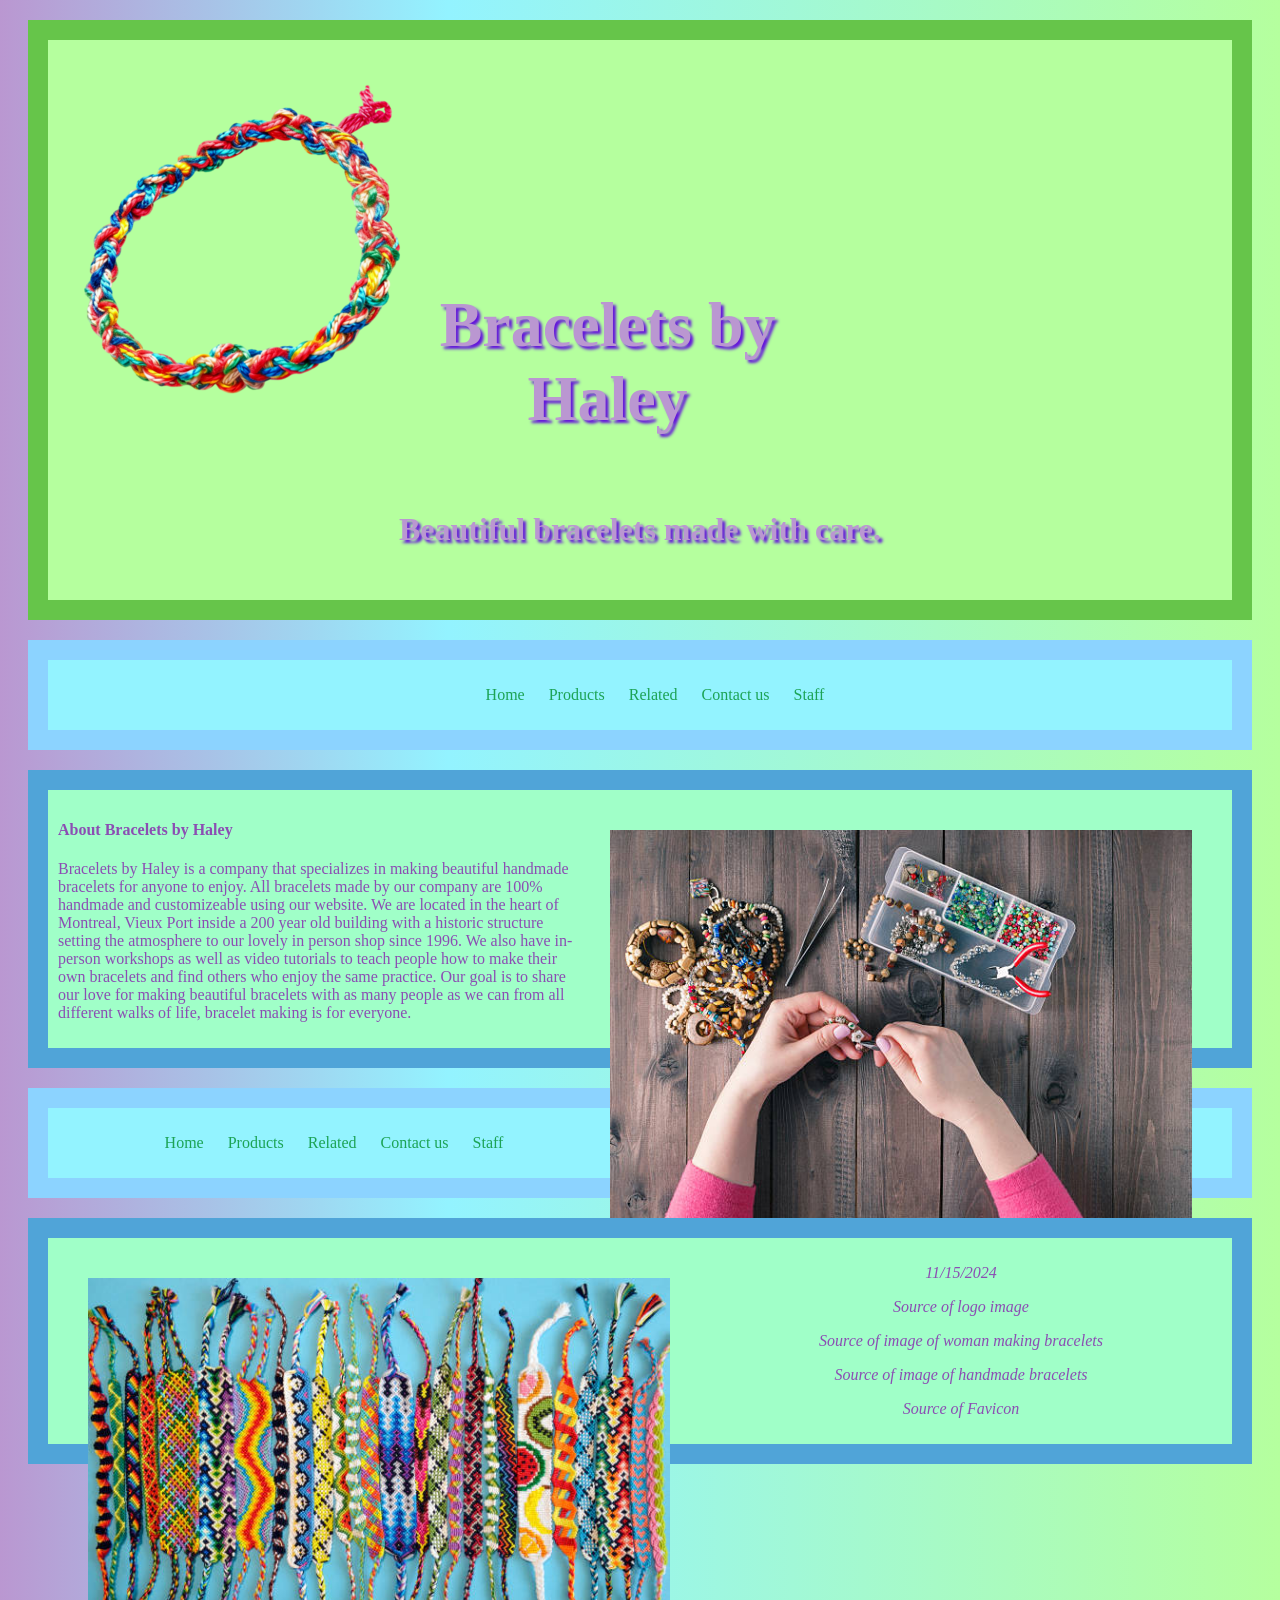
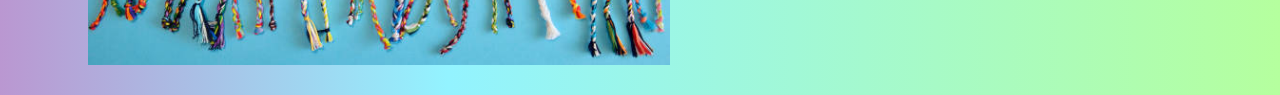
==== index.html @ 1e4cc373 "Add files via upload" ====
<!DOCTYPE html>
<html lang="en">

<head>
    <meta charset="UTF-8">
    <meta name="viewport" content="width=device-width, initial-scale=1.0">
    <link rel="Stylesheet" href="./styles/site.css" type="text/css">
    <link rel="icon" href="./images/bracelet.png" type="image/x-icon">
    <title>Bracelets by Haley</title>
</head>

<body>
    <header>
        <img src="./images/logo.png" alt="A colourful handmade bracelet">
        <h1>
            Bracelets by Haley
        </h1>
        <h3>
            Beautiful bracelets made with care.
        </h3>
    </header>
    <nav>
        <ul>
            <li><a href="index.html">Home</a></li>
            <li><a href="products.html">Products</a></li>
            <li><a href="related.html">Related</a></li>
            <li><a href="">Contact us</a></li>
            <li><a href="staff.html">Staff</a></li>
        </ul>
    </nav>
    <main>
        <img src="./images/makingBracelets.png" class="image1"
            alt="A person making colourful handmade bracelets on a woodent table">
        <img src="./images/stringBracelets.png" class="image2"
            alt="Multiple multicolored handmade bracelets made out of string">
        <h4>About Bracelets by Haley</h4>
        <p>Bracelets by Haley is a company that specializes in making beautiful handmade bracelets for anyone to enjoy.
            All bracelets made by our company are 100% handmade and customizeable using our website. We are located in
            the heart of Montreal, Vieux Port inside a 200 year old building with a historic structure setting the
            atmosphere to our lovely in person shop since 1996. We also have in-person workshops as well as video
            tutorials to teach people how to make their own bracelets and find others who enjoy the same practice. Our
            goal is to share our love for making beautiful bracelets with as many people as we can from all different
            walks of life, bracelet making is for everyone.</p>

    </main>
    <nav>
        <ul>
            <li><a href="index.html">Home</a></li>
            <li><a href="products.html">Products</a></li>
            <li><a href="related.html">Related</a></li>
            <li><a href="">Contact us</a></li>
            <li><a href="staff.html">Staff</a></li>
        </ul>
    </nav>
    <footer>
        <p>11/15/2024</p>
        <p><a href="https://pngtree.com/so/handmade-wristband">Source of logo image</a></p>
        <p><a href="https://www.istockphoto.com/photos/bracelet-making">Source of image of woman making bracelets</a></p>
        <p><a href="https://www.istockphoto.com/photo/multi-colored-woven-friendship-bracelets-handmade-of-embroidery-bright-thread-with-gm1266875161-371515896">Source of image of handmade bracelets</a></p>
        <p><a href="https://www.dreamstime.com/stock-photography-handmade-jewelry-image17747872">Source of Favicon</a></p>
    </footer>
</body>

</html>
---- styles/site.css ----
:root {
    --darkestPurple: #6416db;
    --darkerPurple: #8b4eb3;
    --purple: #ba97d1;
    --darkerBlue: #50a4d8;
    --blue: #8cd3ff;
    --lighterBlue: #93f3ff;
    --blueGreen: #a0ffc8;
    --darkestGreen: #1ca355;
    --darkerGreen: #66c54a;
    --green: #b5ff9e;
}

body {
    background: linear-gradient(90deg, rgba(186, 151, 209, 1) 0%, rgba(147, 243, 255, 1) 35%, rgba(181, 255, 158, 1) 100%);
}

header {
    padding: 20px;
    border: 20px solid var(--darkerGreen);
    background-color: var(--green);
    font-family: Verdana;
    font-size: 200%;
    text-shadow: 3px 3px 3px var(--darkestPurple);
    color: var(--purple);
    margin: 20px;
}

h1 {
    width: 30%;
    height: 100%;
    display: inline-block;
    text-align: center;
}

h3 {
    font-family: Verdana;
    font-size: 100%;
    text-align: center;
}

nav {
    padding: 10px;
    border: 20px solid var(--blue);
    background-color: var(--lighterBlue);
    text-align: center;
    margin: 20px;
}

ul {
    list-style-type: none;
}

li {
    display: inline-block;
    margin-right: 10px;
}

a {
    font-family: Verdana;
    font-size: medium;
    padding: 5px;
    text-decoration: none;
    color: var(--darkestGreen);
}

main {
    padding: 10px;
    border: 20px solid var(--darkerBlue);
    background-color: var(--blueGreen);
    margin: 20px;
    font-family: Verdana;
    font-size: medium;
    color: var(--darkerPurple);
}

footer {
    padding: 10px;
    border: 20px solid var(--darkerBlue);
    background-color: var(--blueGreen);
    margin: 20px;
    font-family: Verdana;
    font-size: medium;
    color: var(--darkerPurple);
    text-align: center;
    font-style: italic;
}

footer a {
    color: var(--darkerPurple);
}

.image1 {
    float: right;
    max-width: 50%;
    height: auto;
    width: auto;
    padding: 15px;
    margin: 15px;
}

.image2 {
    float: left;
    max-width: 50%;
    height: auto;
    width: auto;
    padding: 15px;
    margin: 15px;
}

.normal {
    display: block;
}

h4 {
    font-family: Verdana;
    color: var(--darkerPurple);
}

@media (min-width: 350px) and (max-width: 768px) {
    ul {
        justify-content: center;
        margin: 0;
        padding: 0;
    }

    header {
        padding: 15px;
        font-size: 150%;
        margin: 10px;
    }

    .image1 {
        float: right;
        max-width: 50%;
        height: auto;
        width: auto;
        padding: 15px;
        margin: 15px;
    }

    .image2 {
        float: left;
        max-width: 50%;
        height: auto;
        width: auto;
        padding: 15px;
        margin: 15px;
    }
}
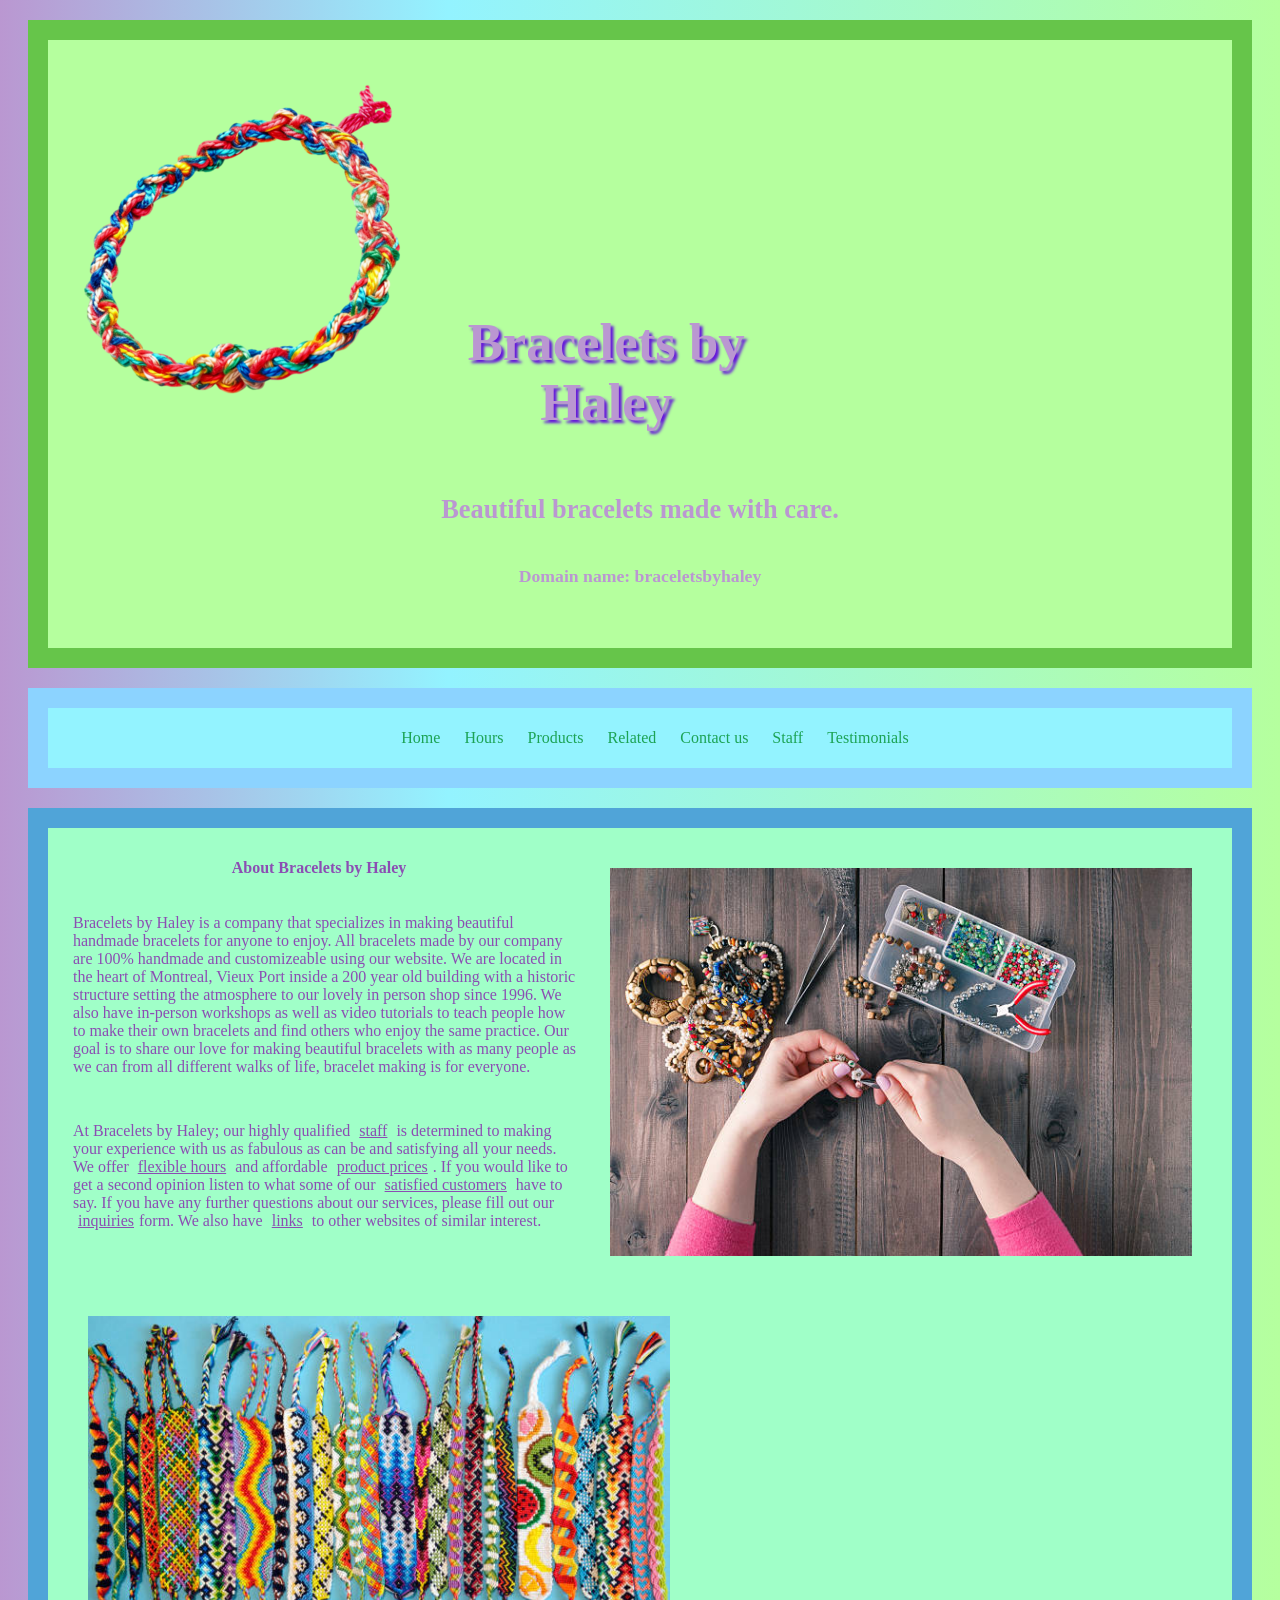
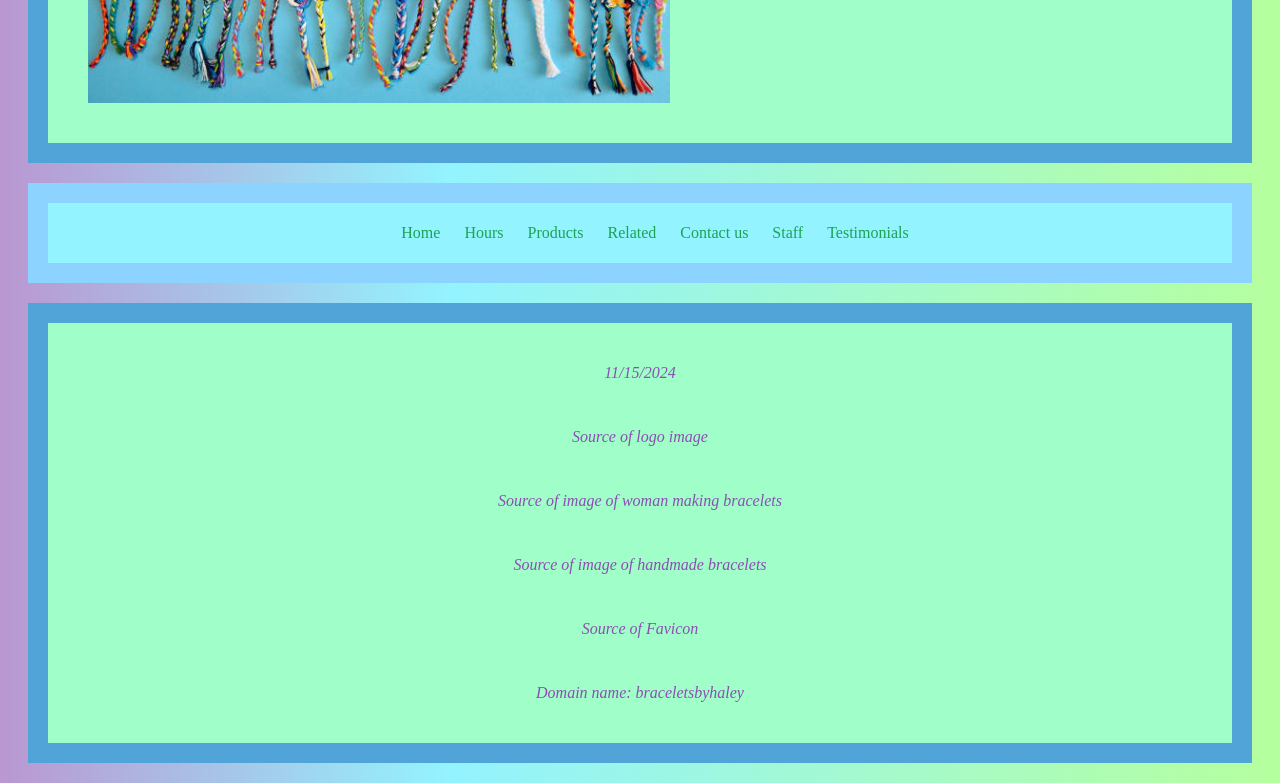
==== commit c887ab3c: "Add files via upload" ====
--- a/index.html
+++ b/index.html
@@ -18,14 +18,17 @@
         <h3>
             Beautiful bracelets made with care.
         </h3>
+        <h6>Domain name: braceletsbyhaley</h6>
     </header>
     <nav>
         <ul>
             <li><a href="index.html">Home</a></li>
+            <li><a href="hours.html">Hours</a></li>
             <li><a href="products.html">Products</a></li>
             <li><a href="related.html">Related</a></li>
-            <li><a href="">Contact us</a></li>
+            <li><a href="contactUs.html">Contact us</a></li>
             <li><a href="staff.html">Staff</a></li>
+            <li><a href="testimonials.html">Testimonials</a></li>
         </ul>
     </nav>
     <main>
@@ -41,23 +44,39 @@
             tutorials to teach people how to make their own bracelets and find others who enjoy the same practice. Our
             goal is to share our love for making beautiful bracelets with as many people as we can from all different
             walks of life, bracelet making is for everyone.</p>
-
+        <div>
+            <p>At Bracelets by Haley; our highly qualified <a href="staff.html">staff</a> is determined to making your
+                experience with us as fabulous as can be and satisfying all your needs. We offer <a
+                    href="hours.html">flexible hours</a> and affordable <a href="products.html">product prices</a>. If
+                you would like to get a second opinion listen to what some of our <a href="testimonials.html">satisfied
+                    customers</a> have to say. If you have any further questions about our services, please fill out our
+                <a href="contactUs.html">inquiries</a>form. We also have <a href="related.html">links</a> to other
+                websites of similar interest.
+            </p>
+        </div>
     </main>
-    <nav>
+    <nav class="nav2">
         <ul>
             <li><a href="index.html">Home</a></li>
+            <li><a href="hours.html">Hours</a></li>
             <li><a href="products.html">Products</a></li>
             <li><a href="related.html">Related</a></li>
-            <li><a href="">Contact us</a></li>
+            <li><a href="contactUs.html">Contact us</a></li>
             <li><a href="staff.html">Staff</a></li>
+            <li><a href="testimonials.html">Testimonials</a></li>
         </ul>
     </nav>
     <footer>
         <p>11/15/2024</p>
         <p><a href="https://pngtree.com/so/handmade-wristband">Source of logo image</a></p>
-        <p><a href="https://www.istockphoto.com/photos/bracelet-making">Source of image of woman making bracelets</a></p>
-        <p><a href="https://www.istockphoto.com/photo/multi-colored-woven-friendship-bracelets-handmade-of-embroidery-bright-thread-with-gm1266875161-371515896">Source of image of handmade bracelets</a></p>
-        <p><a href="https://www.dreamstime.com/stock-photography-handmade-jewelry-image17747872">Source of Favicon</a></p>
+        <p><a href="https://www.istockphoto.com/photos/bracelet-making">Source of image of woman making bracelets</a>
+        </p>
+        <p><a
+                href="https://www.istockphoto.com/photo/multi-colored-woven-friendship-bracelets-handmade-of-embroidery-bright-thread-with-gm1266875161-371515896">Source
+                of image of handmade bracelets</a></p>
+        <p><a href="https://www.dreamstime.com/stock-photography-handmade-jewelry-image17747872">Source of Favicon</a>
+        </p>
+        <p>Domain name: braceletsbyhaley</p>
     </footer>
 </body>
 
--- a/styles/site.css
+++ b/styles/site.css
@@ -20,8 +20,7 @@
     border: 20px solid var(--darkerGreen);
     background-color: var(--green);
     font-family: Verdana;
-    font-size: 200%;
-    text-shadow: 3px 3px 3px var(--darkestPurple);
+    font-size: 165%;
     color: var(--purple);
     margin: 20px;
 }
@@ -31,6 +30,7 @@
     height: 100%;
     display: inline-block;
     text-align: center;
+    text-shadow: 3px 3px 3px var(--darkestPurple);
 }
 
 h3 {
@@ -39,8 +39,12 @@
     text-align: center;
 }
 
+h6 {
+    text-align: center;
+}
+
 nav {
-    padding: 10px;
+    padding: 5px;
     border: 20px solid var(--blue);
     background-color: var(--lighterBlue);
     text-align: center;
@@ -54,6 +58,38 @@
 li {
     display: inline-block;
     margin-right: 10px;
+}
+
+.icon {
+    width: 20px;
+    height: 20px;
+    margin-inline-end: 10px;
+}
+
+.list {
+    display: block;
+}
+
+.staff {
+    display: flex;
+    height: 200px;
+    border: 5px solid var(--purple);
+}
+
+.container {
+    display: flex;
+    align-items: center;
+}
+
+.container2 {
+    border: 10px solid var(--purple);
+    background: var(--darkerPurple);
+    color: var(--green);
+    padding: 20px;
+}
+
+p {
+    padding: 15px;
 }
 
 a {
@@ -64,6 +100,10 @@
     color: var(--darkestGreen);
 }
 
+div a {
+    color: var(--darkestPurple);
+}
+
 main {
     padding: 10px;
     border: 20px solid var(--darkerBlue);
@@ -72,6 +112,7 @@
     font-family: Verdana;
     font-size: medium;
     color: var(--darkerPurple);
+    overflow: auto;
 }
 
 footer {
@@ -91,7 +132,7 @@
 }
 
 .image1 {
-    float: right;
+    float: inline-end;
     max-width: 50%;
     height: auto;
     width: auto;
@@ -100,12 +141,13 @@
 }
 
 .image2 {
-    float: left;
+    float: inline-start;
     max-width: 50%;
     height: auto;
     width: auto;
     padding: 15px;
     margin: 15px;
+    clear: both;
 }
 
 .normal {
@@ -115,11 +157,87 @@
 h4 {
     font-family: Verdana;
     color: var(--darkerPurple);
+    text-align: center;
+}
+
+div p a {
+    text-decoration: underline;
+    color: var(--darkerPurple)
+}
+
+table {
+    margin: auto;
+    border: var(--purple) double 3px;
+    border-collapse: collapse;
+}
+
+td,
+th {
+    padding: 3px;
+    border: var(--purple) solid 1px;
+}
+
+tr:nth-of-type(even) {
+    background-color: var(--darkerPurple);
+    color: var(--blue);
+}
+
+tr:nth-of-type(odd) {
+    background-color: var(--blue);
+    color: var(--darkerPurple);
+}
+
+th {
+    font-weight: bold;
+    font-size: 1.1em;
+    text-align: left;
+}
+
+td:nth-of-type(even) {
+    text-align: center;
+}
+
+form {
+    display: grid;
+    align-items: baseline;
+}
+
+input,
+select {
+    block-size: 2em;
+    max-inline-size: fit-content;
+    font-size: 1rem;
+}
+
+input,
+fieldset {
+    border-radius: 10px;
+}
+
+input [type="radio"],
+input [type="checkbox"],
+input>label {
+    vertical-align: middle;
+}
+
+input:not([type="radio"], [type="checkbox"]),
+fieldset,
+select {
+    margin-block-end: 15px;
+}
+
+video {
+    margin: auto;
+    display: flex;
+    justify-content: center;
+}
+
+.paragraph {
+    font-style: italic;
 }
 
 @media (min-width: 350px) and (max-width: 768px) {
     ul {
-        justify-content: center;
         margin: 0;
         padding: 0;
     }
@@ -131,7 +249,7 @@
     }
 
     .image1 {
-        float: right;
+        float: inline-end;
         max-width: 50%;
         height: auto;
         width: auto;
@@ -140,11 +258,15 @@
     }
 
     .image2 {
-        float: left;
+        float: inline-start;
         max-width: 50%;
         height: auto;
         width: auto;
         padding: 15px;
         margin: 15px;
     }
+
+    h4 {
+        overflow: auto;
+    }
 }
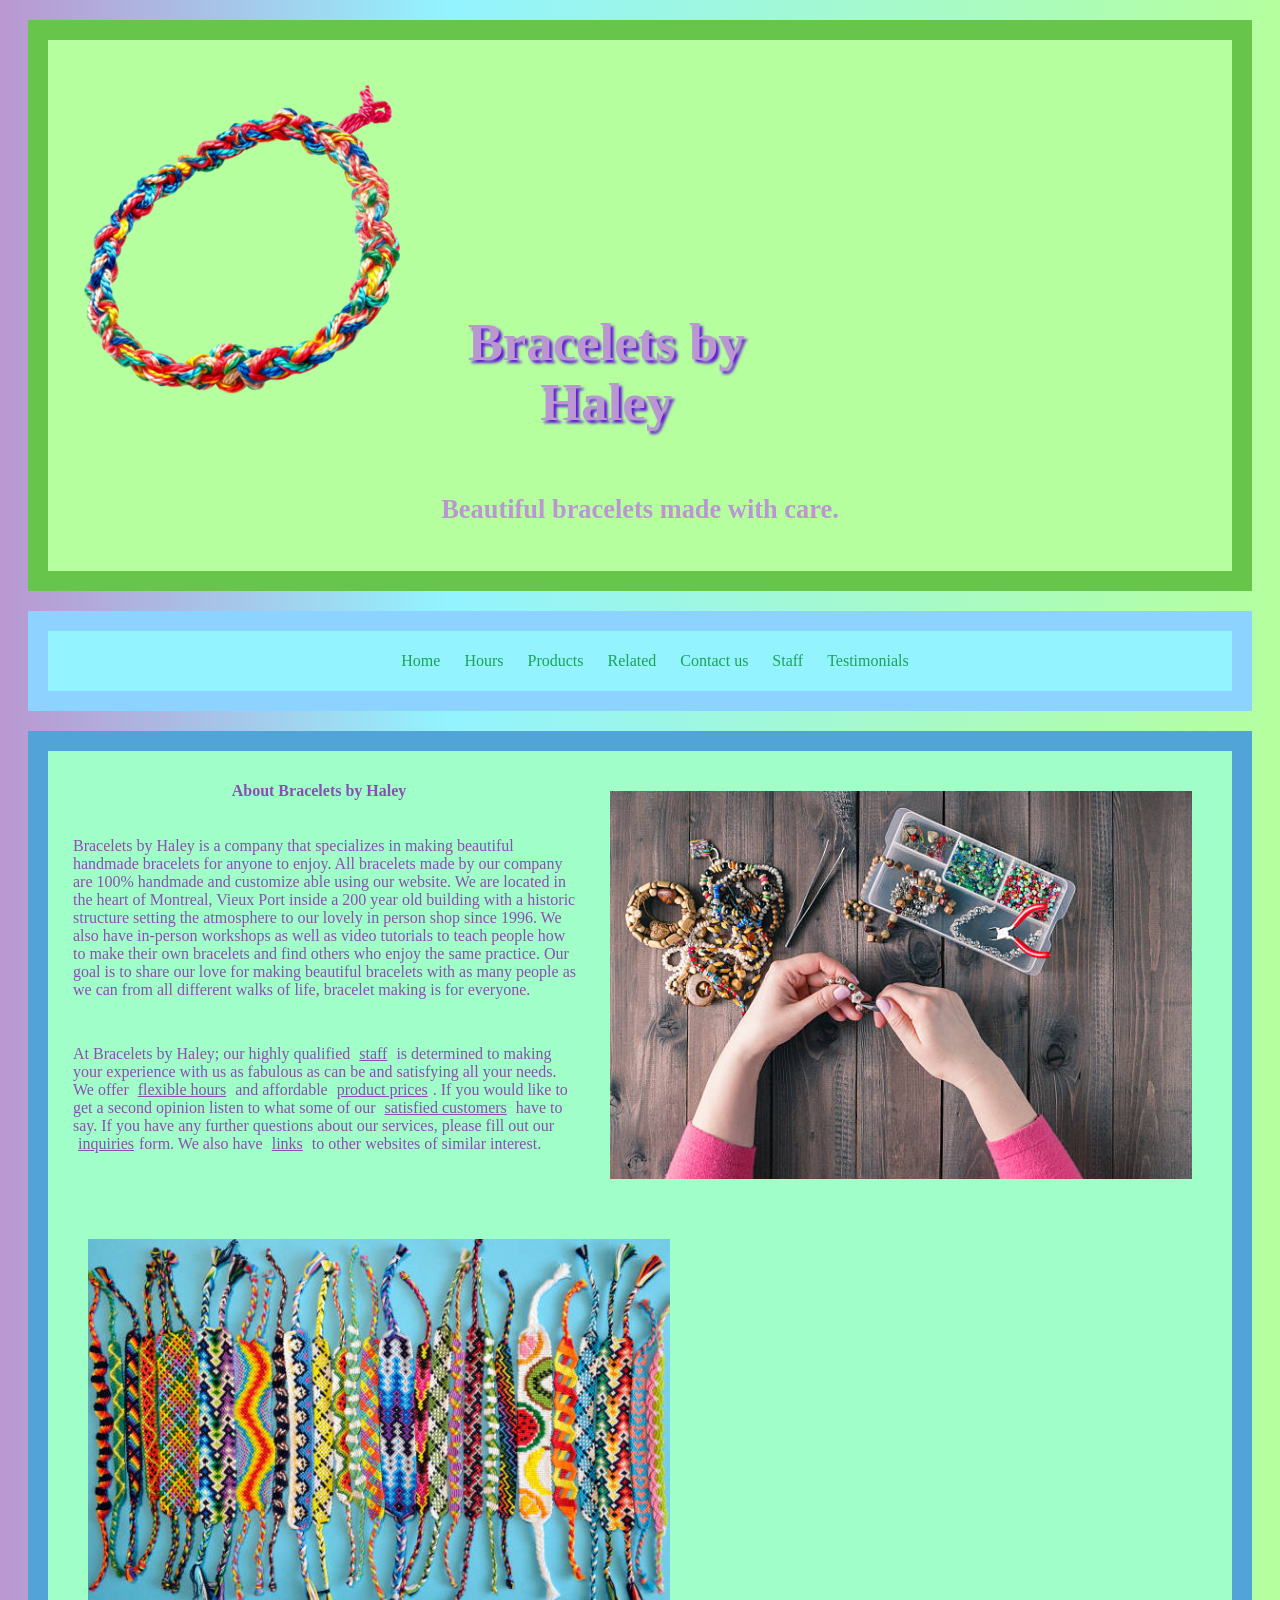
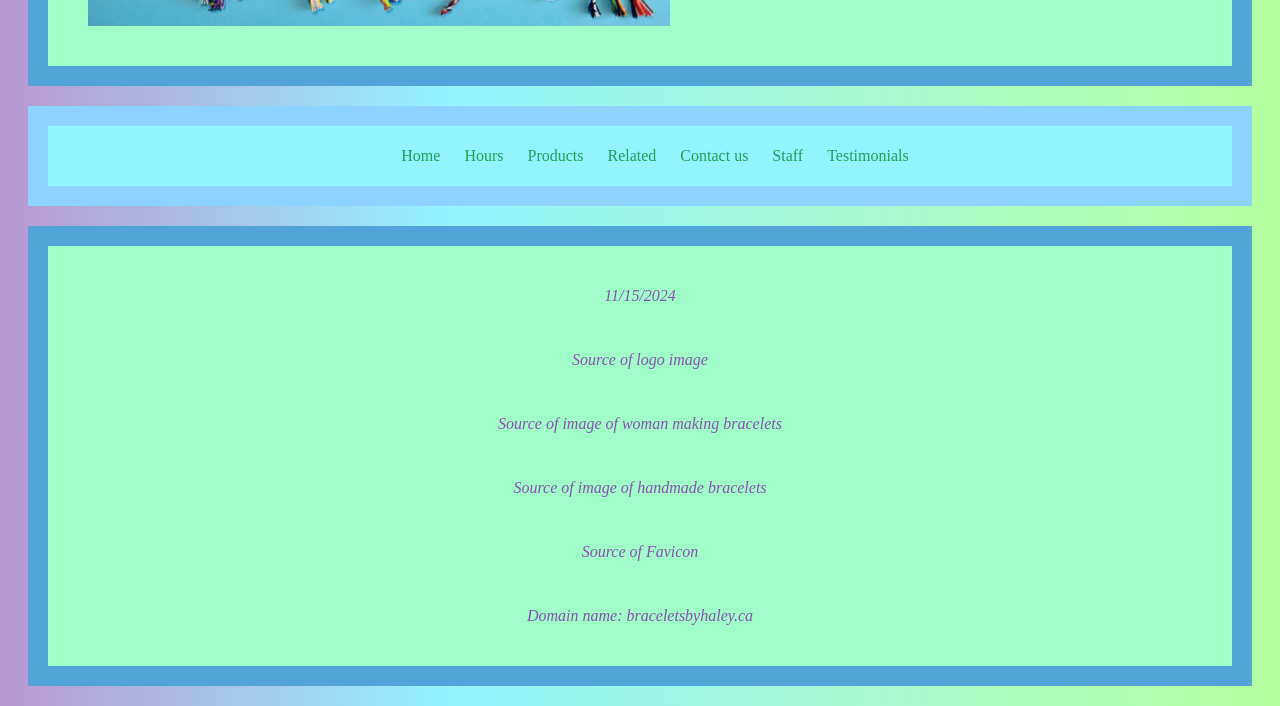
==== commit 38421e5e: "Add files via upload" ====
--- a/index.html
+++ b/index.html
@@ -18,7 +18,6 @@
         <h3>
             Beautiful bracelets made with care.
         </h3>
-        <h6>Domain name: braceletsbyhaley</h6>
     </header>
     <nav>
         <ul>
@@ -38,7 +37,7 @@
             alt="Multiple multicolored handmade bracelets made out of string">
         <h4>About Bracelets by Haley</h4>
         <p>Bracelets by Haley is a company that specializes in making beautiful handmade bracelets for anyone to enjoy.
-            All bracelets made by our company are 100% handmade and customizeable using our website. We are located in
+            All bracelets made by our company are 100% handmade and customize able using our website. We are located in
             the heart of Montreal, Vieux Port inside a 200 year old building with a historic structure setting the
             atmosphere to our lovely in person shop since 1996. We also have in-person workshops as well as video
             tutorials to teach people how to make their own bracelets and find others who enjoy the same practice. Our
@@ -76,7 +75,7 @@
                 of image of handmade bracelets</a></p>
         <p><a href="https://www.dreamstime.com/stock-photography-handmade-jewelry-image17747872">Source of Favicon</a>
         </p>
-        <p>Domain name: braceletsbyhaley</p>
+        <p>Domain name: braceletsbyhaley.ca</p>
     </footer>
 </body>
 
